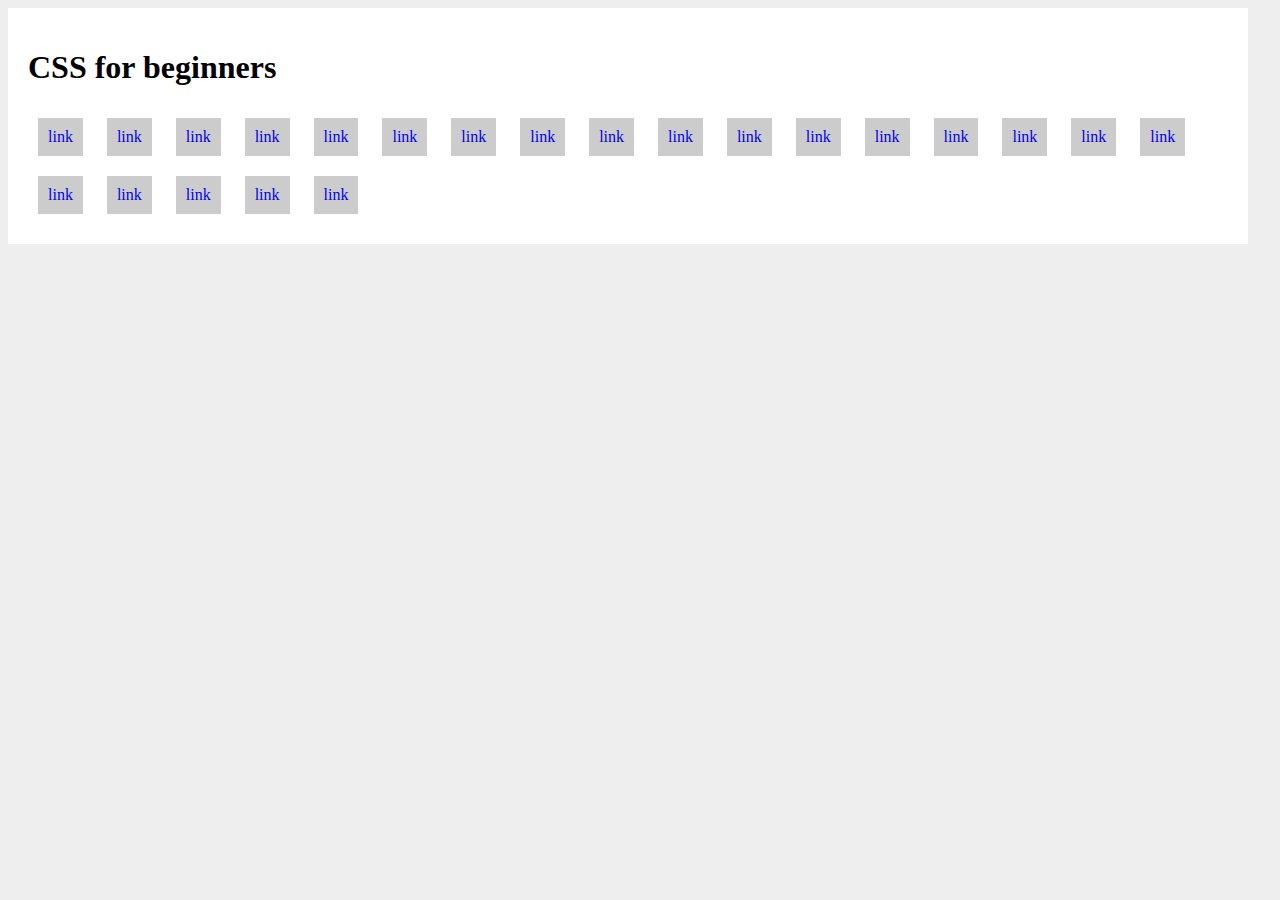
==== index.html @ a64a7928 "block level elements 41" ====
<!DOCTYPE html>
<html lang="en">

    <head>
        <title>CSS for beginners</title>
        <link rel="stylesheet" type="text/css" href="css/syntax.css">
    
        <style>

            body{
                background: #eee;
            }

            #main-content{
                background:#fff;
                width: 1200px;
                margin: @ auto;
                height: 100%;
                padding: 20px;
            }    

        </style>
    
    </head>

    <body>

        <div id="main-content">
            
            <h1>CSS for beginners</h1>
            <a href="#">link</a>
            <a href="#">link</a>
            <a href="#">link</a>
            <a href="#">link</a>
            <a href="#">link</a>
            <a href="#">link</a>
            <a href="#">link</a>
            <a href="#">link</a>
            <a href="#">link</a>
            <a href="#">link</a>
            <a href="#">link</a>
            <a href="#">link</a>
            <a href="#">link</a>
            <a href="#">link</a>
            <a href="#">link</a>
            <a href="#">link</a>
            <a href="#">link</a>
            <a href="#">link</a>
            <a href="#">link</a>
            <a href="#">link</a>
            <a href="#">link</a>
            <a href="#">link</a>

       
        </div>
    
    </body>

</html>
---- css/syntax.css ----
a{
    padding: 10px;
   margin: 10px;
    background-color: #ccc;
    border: 1px dolid #aaa:
    color: #000;
    text-decoration: none;
    display: inline-block;
}
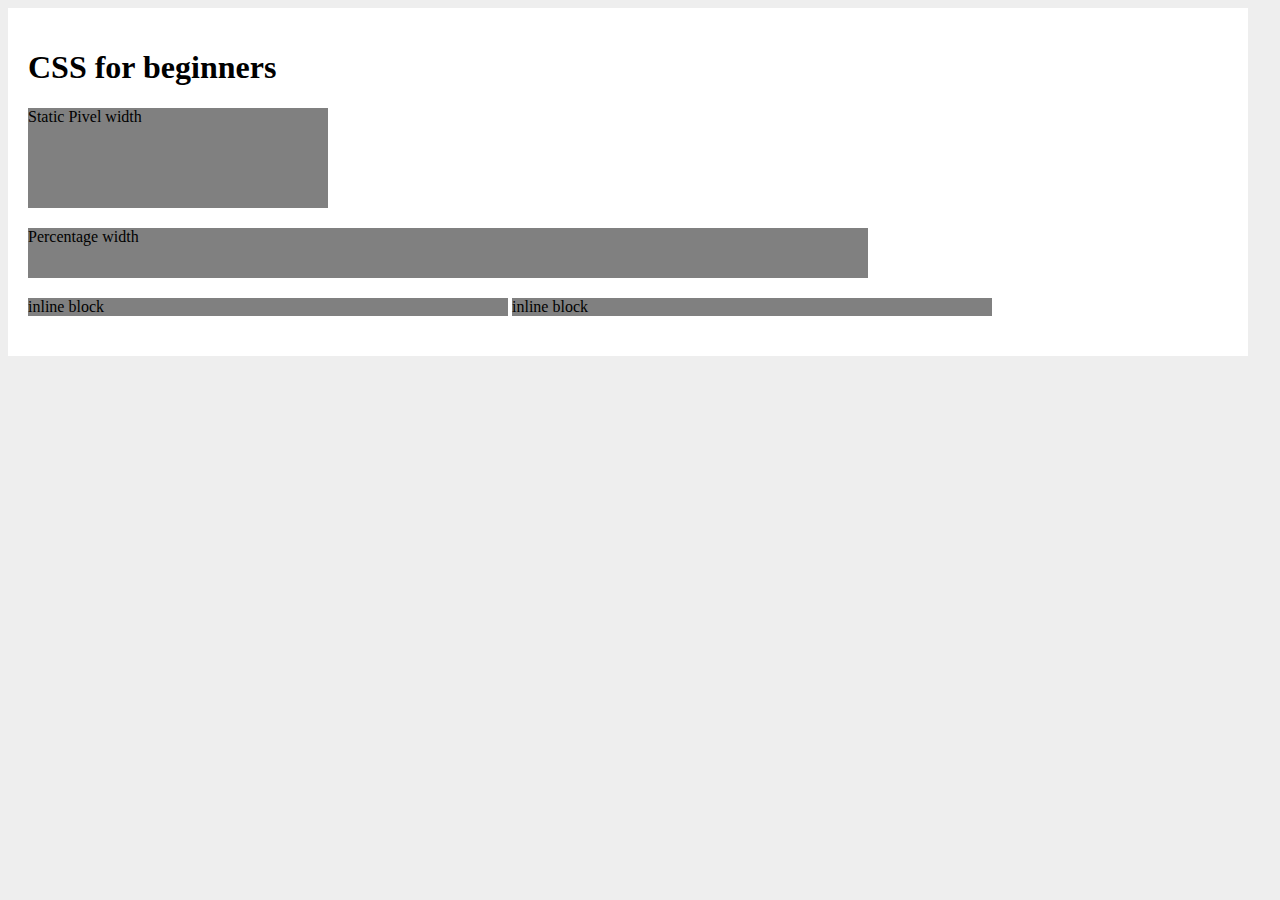
==== commit 6d42d3a4: "width & height (part 42)" ====
--- a/index.html
+++ b/index.html
@@ -28,28 +28,10 @@
         <div id="main-content">
             
             <h1>CSS for beginners</h1>
-            <a href="#">link</a>
-            <a href="#">link</a>
-            <a href="#">link</a>
-            <a href="#">link</a>
-            <a href="#">link</a>
-            <a href="#">link</a>
-            <a href="#">link</a>
-            <a href="#">link</a>
-            <a href="#">link</a>
-            <a href="#">link</a>
-            <a href="#">link</a>
-            <a href="#">link</a>
-            <a href="#">link</a>
-            <a href="#">link</a>
-            <a href="#">link</a>
-            <a href="#">link</a>
-            <a href="#">link</a>
-            <a href="#">link</a>
-            <a href="#">link</a>
-            <a href="#">link</a>
-            <a href="#">link</a>
-            <a href="#">link</a>
+            <div class="static-width">Static Pivel width</div>
+            <div class="percentage-width">Percentage width</div>
+            <div class="inline-block">inline block</div>
+            <div class="inline-block">inline block</div>
 
        
         </div>
--- a/css/syntax.css
+++ b/css/syntax.css
@@ -1,11 +1,19 @@
-a{
-    padding: 10px;
-   margin: 10px;
-    background-color: #ccc;
-    border: 1px dolid #aaa:
-    color: #000;
-    text-decoration: none;
-    display: inline-block;
+#main-content div{
+    background-color: grey;
+    margin: 0 0 20px 0;
 }
 
-   +.static-width{
+    width: 300px;
+    height: 100px;
+}
+
+.percentage-width{
+    width: 70%;
+    height: 50px;
+}
+
+.inline-block{
+    width: 40%;
+    display: inline-block
+}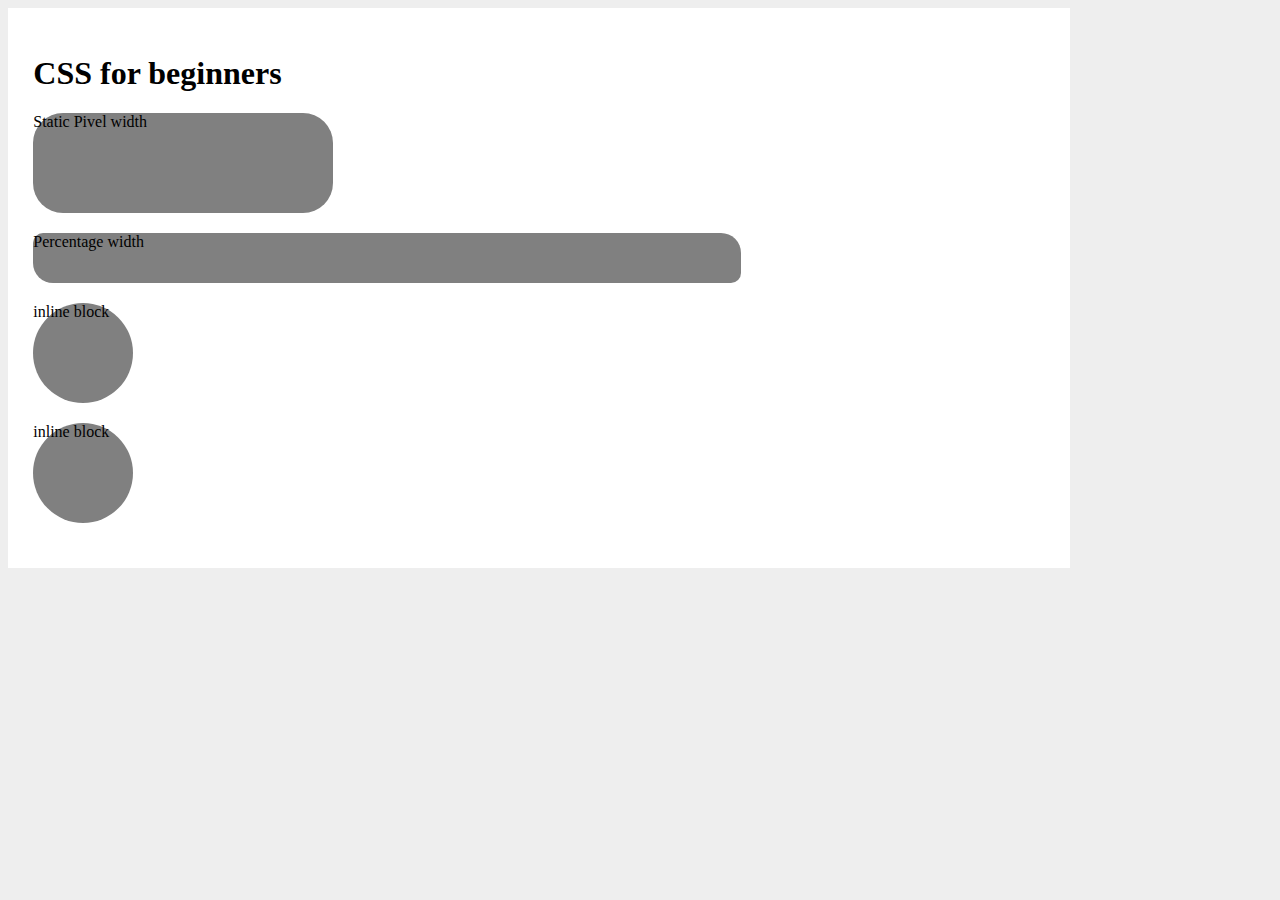
==== commit d6673c72: "rounded corners (part 43)" ====
--- a/index.html
+++ b/index.html
@@ -13,10 +13,10 @@
 
             #main-content{
                 background:#fff;
-                width: 1200px;
+                width: 80%;
                 margin: @ auto;
                 height: 100%;
-                padding: 20px;
+                padding: 2%;
             }    
 
         </style>
--- a/css/syntax.css
+++ b/css/syntax.css
@@ -6,14 +6,18 @@
 .static-width{
     width: 300px;
     height: 100px;
+    border-radius: 30px
 }
 
 .percentage-width{
     width: 70%;
     height: 50px;
+    border-radius: 10px 20px;
 }
 
 .inline-block{
-    width: 40%;
-    display: inline-block
+width: 100px;
+   height: 100px;
+   border-radius: 50px;
+
 }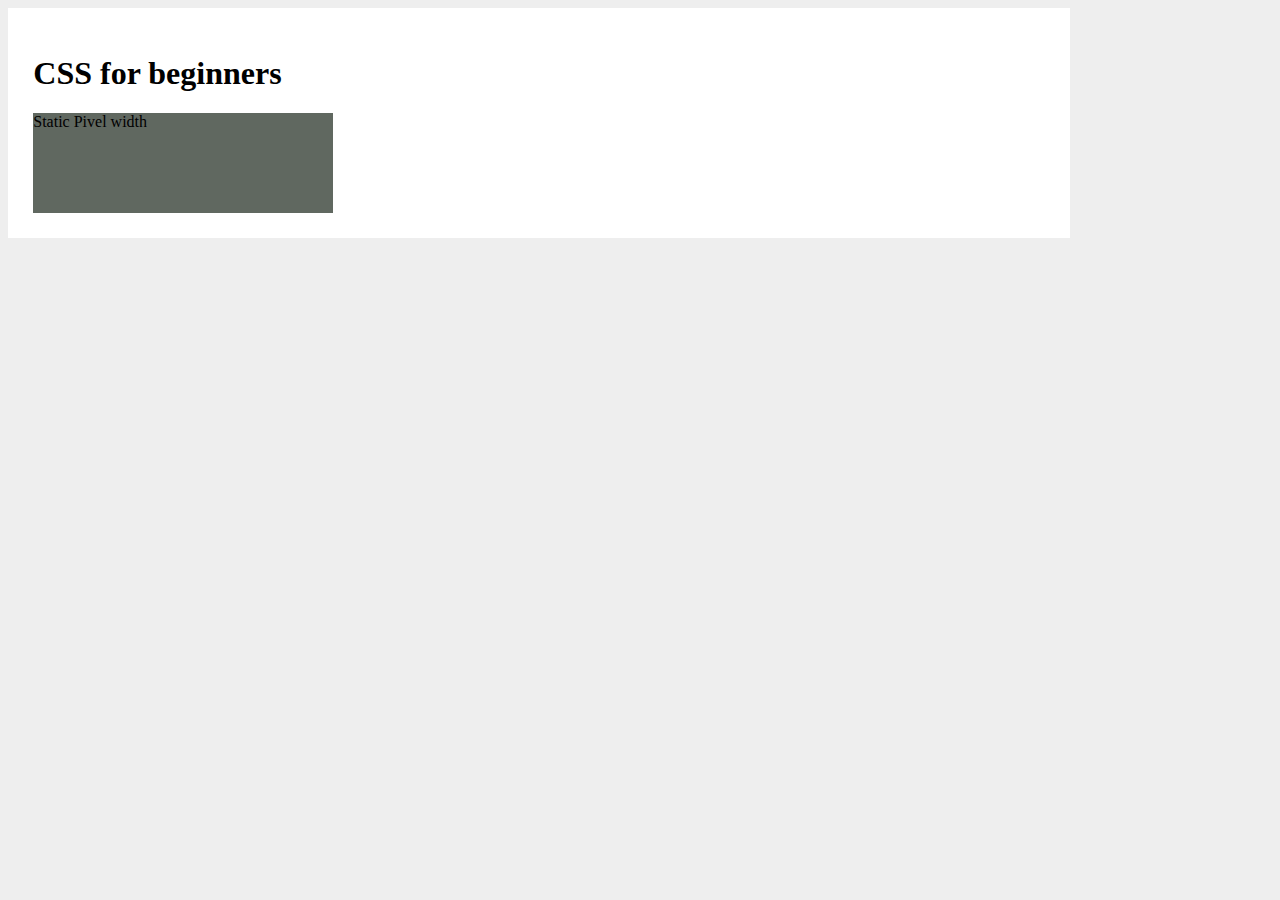
==== commit f09cc0ec: "part 44" ====
--- a/index.html
+++ b/index.html
@@ -29,10 +29,7 @@
             
             <h1>CSS for beginners</h1>
             <div class="static-width">Static Pivel width</div>
-            <div class="percentage-width">Percentage width</div>
-            <div class="inline-block">inline block</div>
-            <div class="inline-block">inline block</div>
-
+            
        
         </div>
     
--- a/css/syntax.css
+++ b/css/syntax.css
@@ -1,23 +1,9 @@
-#main-content div{
-    background-color: grey;
-    margin: 0 0 20px 0;
-}
-
 .static-width{
     width: 300px;
     height: 100px;
-    border-radius: 30px
+    background-color: #606860;
+    background-image: url(https://theninja.blob.core.windows.net/thenetninja/images/icons/white-star.png);
+    background-repeat: no-repeat;
+    background-position: center;
+    background-size: 200px;
 }
-
-.percentage-width{
-    width: 70%;
-    height: 50px;
-    border-radius: 10px 20px;
-}
-
-.inline-block{
-width: 100px;
-   height: 100px;
-   border-radius: 50px;
-
-}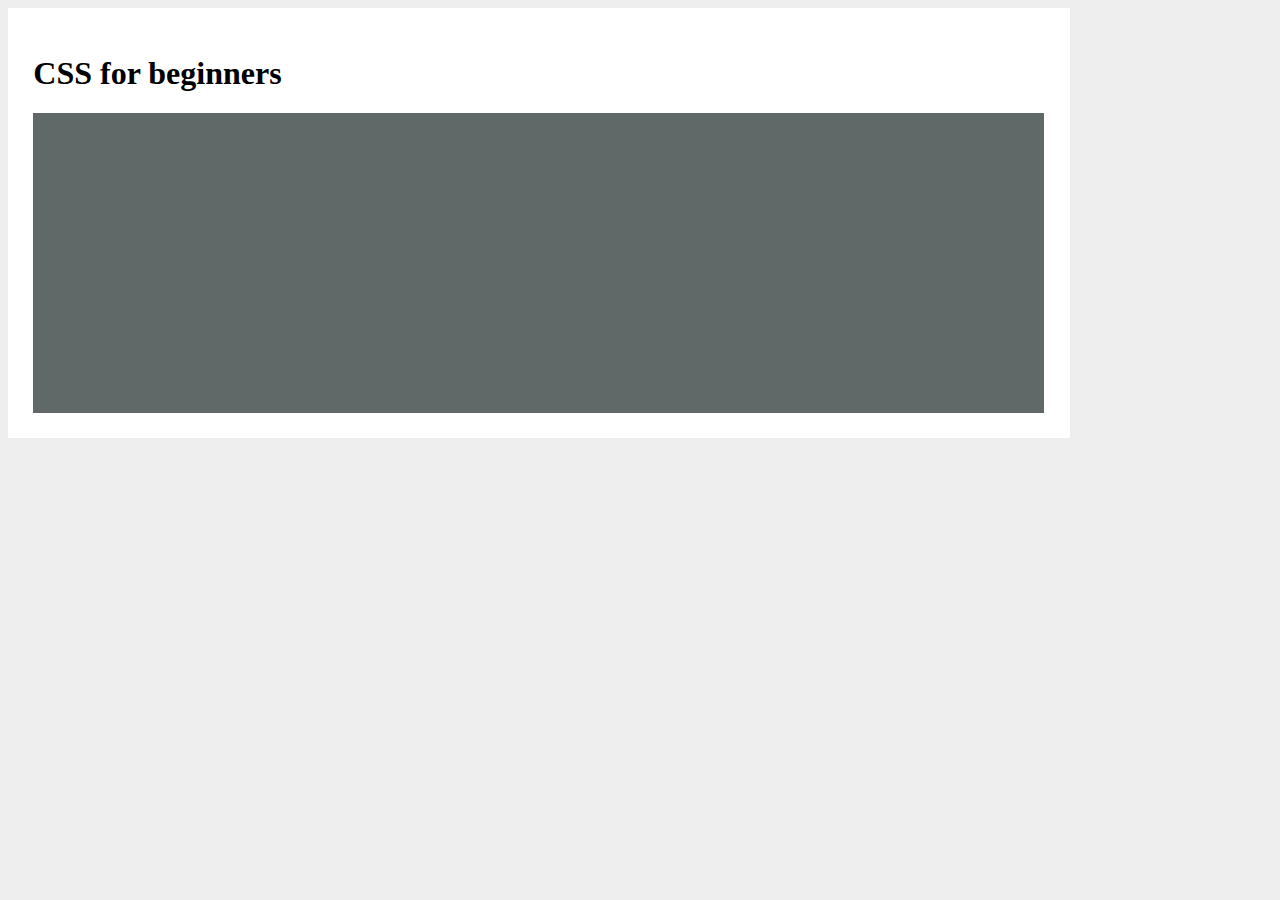
==== commit c6fa67ee: "part 46 ( couldn't add url)" ====
--- a/index.html
+++ b/index.html
@@ -28,7 +28,8 @@
         <div id="main-content">
             
             <h1>CSS for beginners</h1>
-            <div class="static-width">Static Pivel width</div>
+
+            <div id="banner"></div>
             
        
         </div>
--- a/css/syntax.css
+++ b/css/syntax.css
@@ -1,9 +1,15 @@
-.static-width{
-    width: 300px;
-    height: 100px;
-    background-color: #606860;
-    background-image: url(https://theninja.blob.core.windows.net/thenetninja/images/icons/white-star.png);
+#banner{
+    background-color: #606868;
+    width: 100%;
+    height: 300px;
+    background-image: url(https://www.pexels.com/photo/white-and-blue-route-66-logo-1162361/), url(https://www.pexels.com/photo/multicolored-smoke-1020315/);
     background-repeat: no-repeat;
-    background-position: center;
-    background-size: 200px;
+    background-position: center, top left;
+    background-size: 300px, 100%;
 }
+
+/*
+https://www.pexels.com/photo/white-and-blue-route-66-logo-1162361/
+https://www.pexels.com/photo/multicolored-smoke-1020315/
+
+*/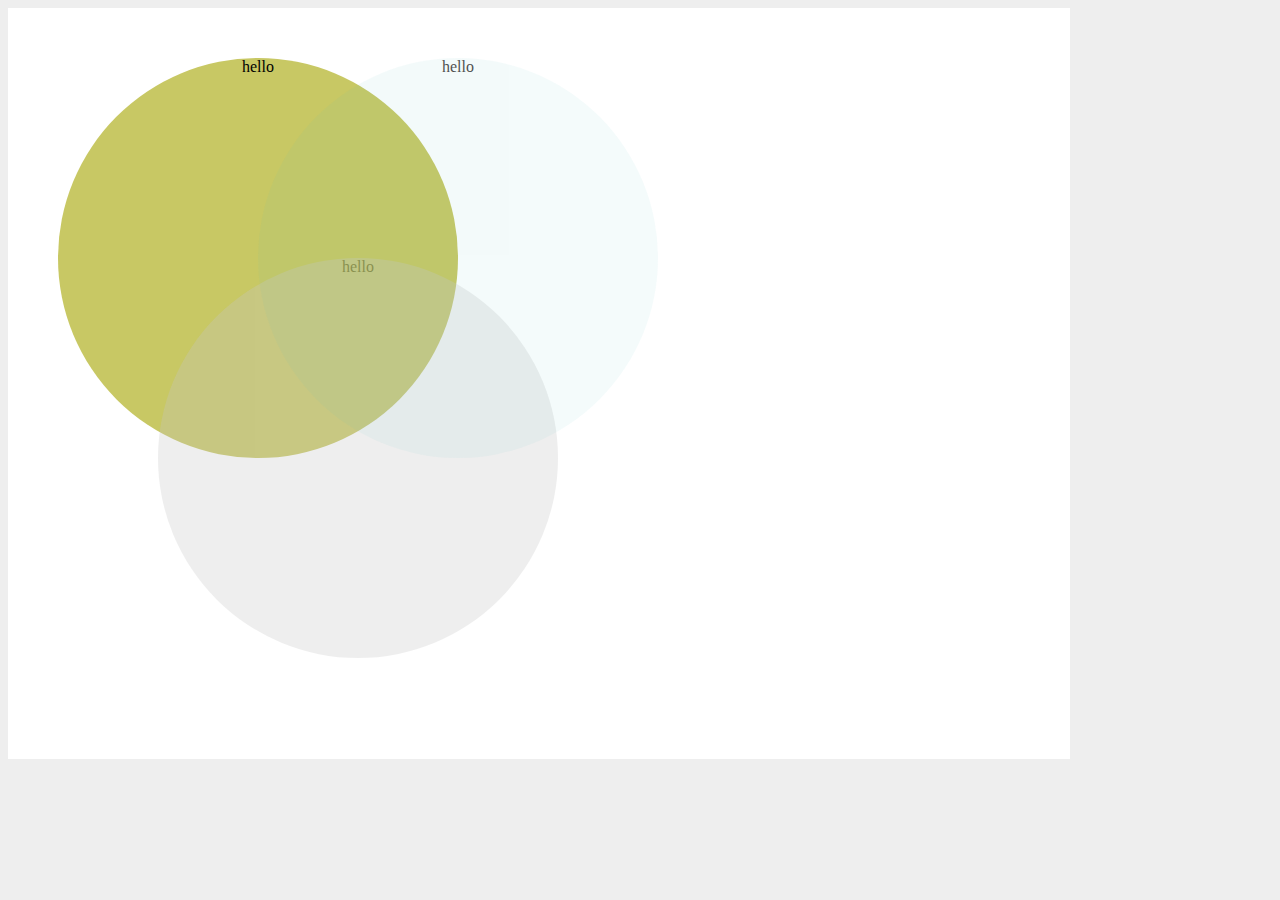
==== commit 2493099c: "part 48" ====
--- a/index.html
+++ b/index.html
@@ -17,7 +17,11 @@
                 margin: @ auto;
                 height: 100%;
                 padding: 2%;
-            }    
+                position: relative;
+                min-height: 700px;
+            }
+                
+                
 
         </style>
     
@@ -27,9 +31,10 @@
 
         <div id="main-content">
             
-            <h1>CSS for beginners</h1>
 
-            <div id="banner"></div>
+            <div id="circle">hello</div>
+            <div id="circle-2">hello</div>
+            <div id="circle-3">hello</div>
             
        
         </div>
--- a/css/syntax.css
+++ b/css/syntax.css
@@ -1,15 +1,36 @@
-#banner{
-    background-color: #606868;
-    width: 100%;
-    height: 300px;
-    background-image: url(https://www.pexels.com/photo/white-and-blue-route-66-logo-1162361/), url(https://www.pexels.com/photo/multicolored-smoke-1020315/);
-    background-repeat: no-repeat;
-    background-position: center, top left;
-    background-size: 300px, 100%;
+#circle{
+    width: 400px;
+    height: 400px;
+    position: absolute;
+    background: rgb(200, 200, 100);
+    border-radius: 200px;
+    top: 50px;
+    left: 50px;
+    opacity: 1;
+    text-align: center;
 }
 
-/*
-https://www.pexels.com/photo/white-and-blue-route-66-logo-1162361/
-https://www.pexels.com/photo/multicolored-smoke-1020315/
+#circle-2{
+    width: 400px;
+    height: 400px;
+    position: absolute;
+    background: rgb(200, 200, 200);
+    border-radius: 200px;
+    top: 250px;
+    left: 150px;
+    opacity: 0.3;
+    text-align: center;
+}
 
-*/+#circle-3{
+    width: 400px;
+    height: 400px;
+    position: absolute;
+    background: rgb(100, 200, 200, 0.1);
+    border-radius: 200px;
+    top: 50px;
+    left: 250px;
+    opacity: 0.7;
+    text-align: center;
+
+}
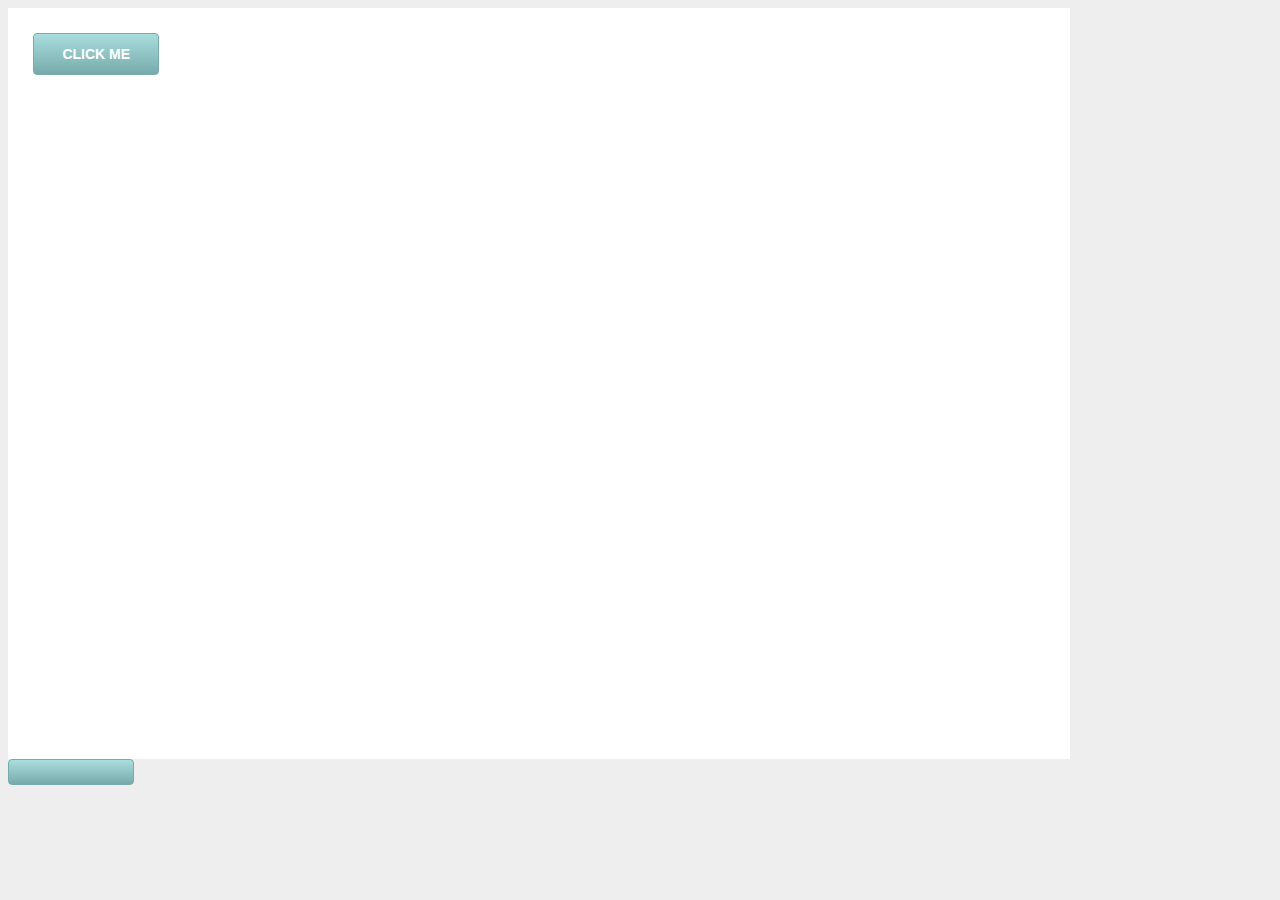
==== commit 3f18a592: "gradients (part 49)" ====
--- a/index.html
+++ b/index.html
@@ -19,9 +19,7 @@
                 padding: 2%;
                 position: relative;
                 min-height: 700px;
-            }
-                
-                
+            }            
 
         </style>
     
@@ -32,9 +30,8 @@
         <div id="main-content">
             
 
-            <div id="circle">hello</div>
-            <div id="circle-2">hello</div>
-            <div id="circle-3">hello</div>
+            <a class="button">click me</div>
+            
             
        
         </div>
--- a/css/syntax.css
+++ b/css/syntax.css
@@ -1,36 +1,27 @@
-#circle{
-    width: 400px;
-    height: 400px;
-    position: absolute;
-    background: rgb(200, 200, 100);
-    border-radius: 200px;
-    top: 50px;
-    left: 50px;
-    opacity: 1;
+.button{
+    display: block;
+    width: 100px;
+    padding: 12px;
+    border: 1px solid #77aaaa;
+    font-family: arial;
+    font-weight: bold;
+    text-transform: uppercase;
+    color: #fff;
+    font-size: 14px;
     text-align: center;
+    border-radius: 4px;
+    background: #aadddd;
+    background: -moz-linear-gradient(top, #aadddd 0%, #77aaaa 100%);
+    background: -webkit-linear-gradient(top, #aadddd 0%, #77aaaa 100%);
+    background: linear-gradient(top, #aadddd 0%, #77aaaa 100%);
+
 }
 
-#circle-2{
-    width: 400px;
-    height: 400px;
-    position: absolute;
-    background: rgb(200, 200, 200);
-    border-radius: 200px;
-    top: 250px;
-    left: 150px;
-    opacity: 0.3;
-    text-align: center;
+.button:hover{
+    background: #77aaaa;
+    background: -moz-linear-gradient(bottom, #aadddd 0%, #77aaaa 100%);
+    background: -webkit-linear-gradient(bottom, #aadddd 0%, #77aaaa 100%);
+    background: linear-gradient(bottom, #aadddd 0%, #77aaaa 100%);
+
 }
 
-#circle-3{
-    width: 400px;
-    height: 400px;
-    position: absolute;
-    background: rgb(100, 200, 200, 0.1);
-    border-radius: 200px;
-    top: 50px;
-    left: 250px;
-    opacity: 0.7;
-    text-align: center;
-
-}
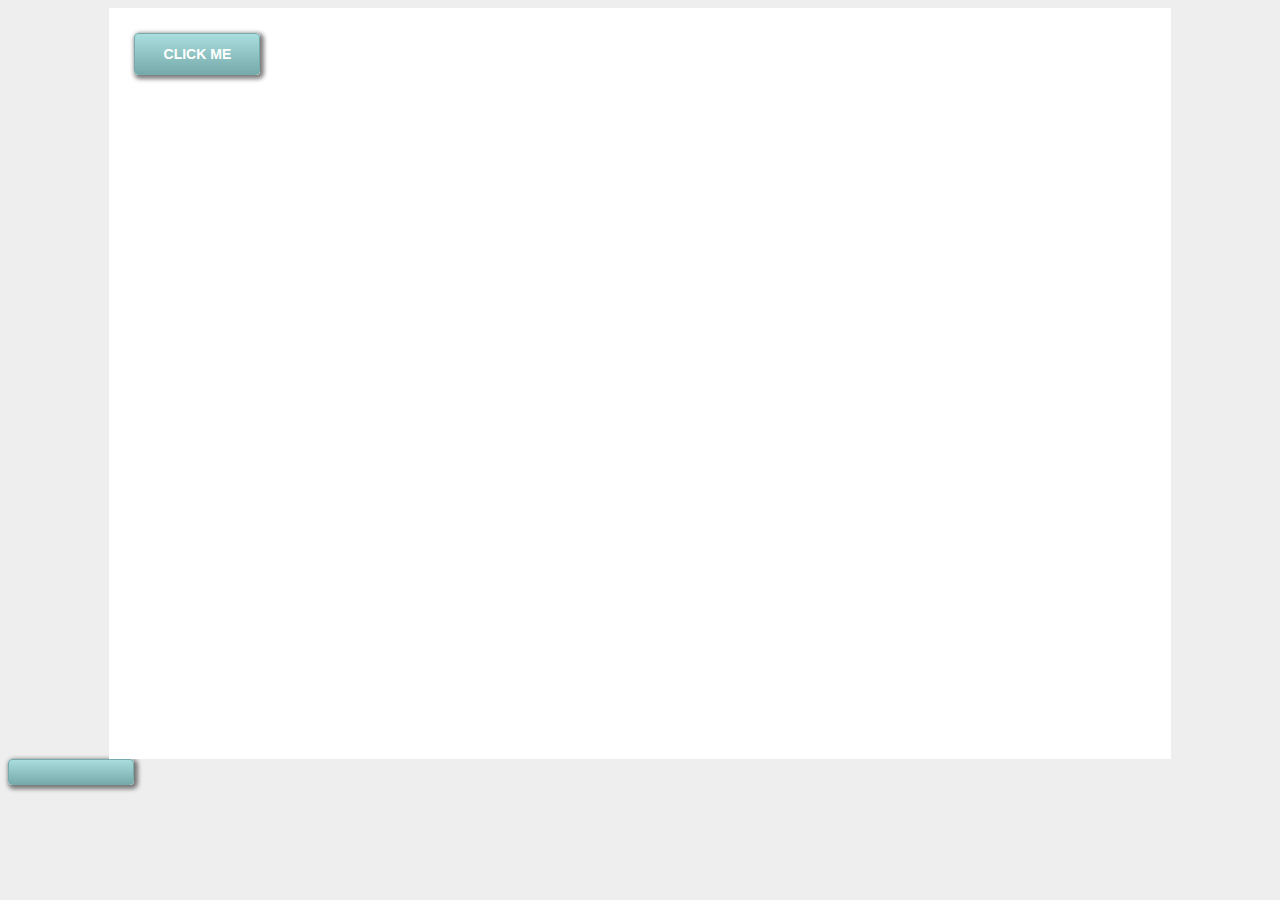
==== commit 8c2ac9bd: "box shadow (part 50)" ====
--- a/index.html
+++ b/index.html
@@ -14,7 +14,7 @@
             #main-content{
                 background:#fff;
                 width: 80%;
-                margin: @ auto;
+                margin: 0 auto;
                 height: 100%;
                 padding: 2%;
                 position: relative;
--- a/css/syntax.css
+++ b/css/syntax.css
@@ -14,7 +14,7 @@
     background: -moz-linear-gradient(top, #aadddd 0%, #77aaaa 100%);
     background: -webkit-linear-gradient(top, #aadddd 0%, #77aaaa 100%);
     background: linear-gradient(top, #aadddd 0%, #77aaaa 100%);
-
+    box-shadow: 2px 2px 4px 2px rgba(40, 40, 40, 0.6);
 }
 
 .button:hover{
